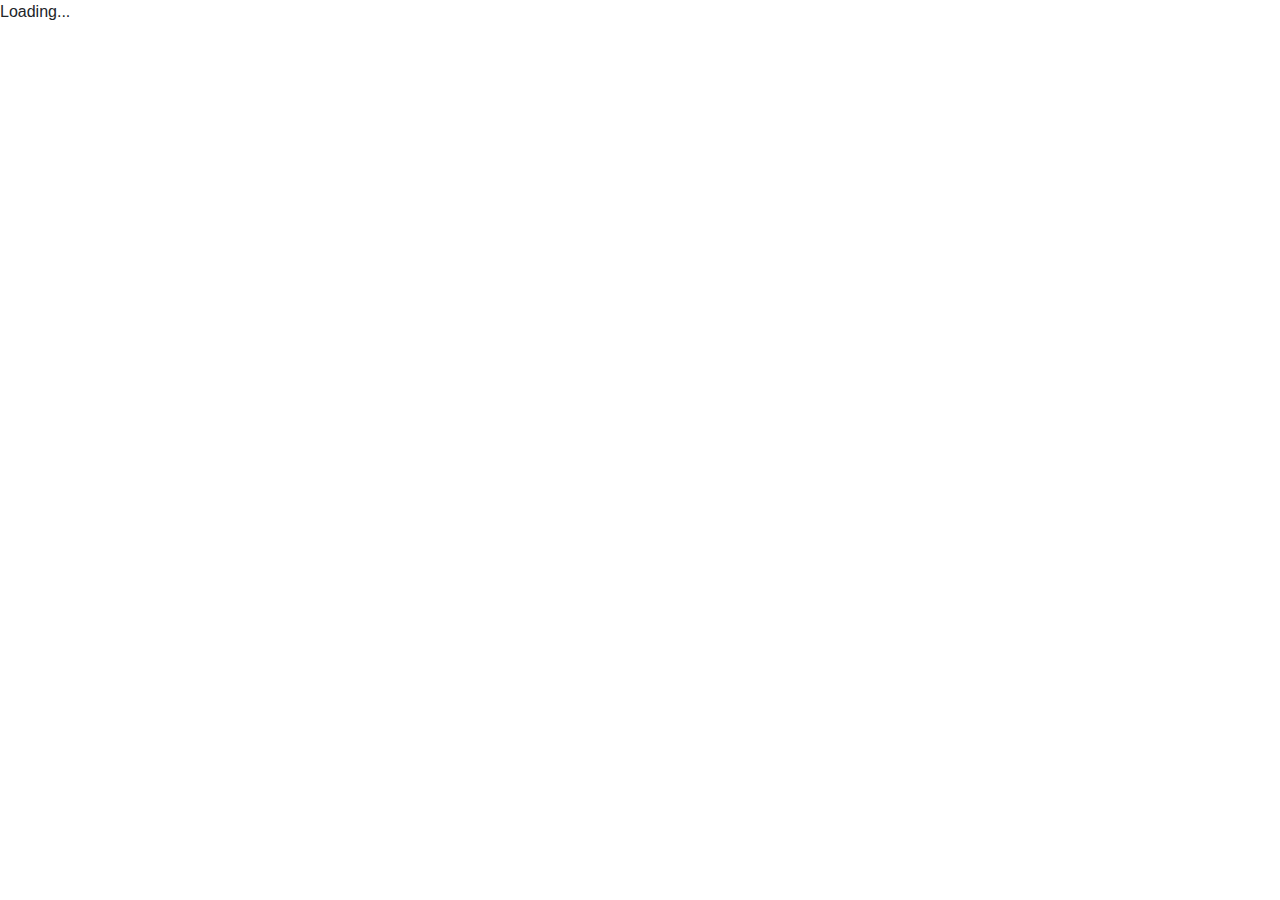
==== wwwroot/index.html @ cefef694 "Updates" ====
<!DOCTYPE html>
<html>

<head>
    <meta charset="utf-8" />
    <meta name="viewport" content="width=device-width, initial-scale=1.0, maximum-scale=1.0, user-scalable=no" />
    <title>PriceCalc Home</title>
    <base href="/" />
    <link href="css/bootstrap/bootstrap.min.css" rel="stylesheet" />
    <link href="css/app.css" rel="stylesheet" />
    <link href="PriceCalc Home.styles.css" rel="stylesheet" />
</head>

<body>
    <div id="app">Loading...</div>

    <div id="blazor-error-ui">
        An unhandled error has occurred.
        <a href="" class="reload">Reload</a>
        <a class="dismiss">🗙</a>
    </div>
    <script src="_framework/blazor.webassembly.js"></script>
</body>

</html>
---- wwwroot/css/app.css ----
﻿@import url('open-iconic/font/css/open-iconic-bootstrap.min.css');

html, body {
    font-family: 'Helvetica Neue', Helvetica, Arial, sans-serif;
}

a, .btn-link {
    color: #0366d6;
}

.btn-primary {
    color: #fff;
    background-color: #1b6ec2;
    border-color: #1861ac;
}

.content {
    padding-top: 1.1rem;
}

.valid.modified:not([type=checkbox]) {
    outline: 1px solid #26b050;
}

.invalid {
    outline: 1px solid red;
}

.validation-message {
    color: red;
}

#blazor-error-ui {
    background: lightyellow;
    bottom: 0;
    box-shadow: 0 -1px 2px rgba(0, 0, 0, 0.2);
    display: none;
    left: 0;
    padding: 0.6rem 1.25rem 0.7rem 1.25rem;
    position: fixed;
    width: 100%;
    z-index: 1000;
}

    #blazor-error-ui .dismiss {
        cursor: pointer;
        position: absolute;
        right: 0.75rem;
        top: 0.5rem;
    }

.blazor-error-boundary {
    background: url([data-uri]) no-repeat 1rem/1.8rem, #b32121;
    padding: 1rem 1rem 1rem 3.7rem;
    color: white;
}

    .blazor-error-boundary::after {
        content: "An error has occurred."
    }
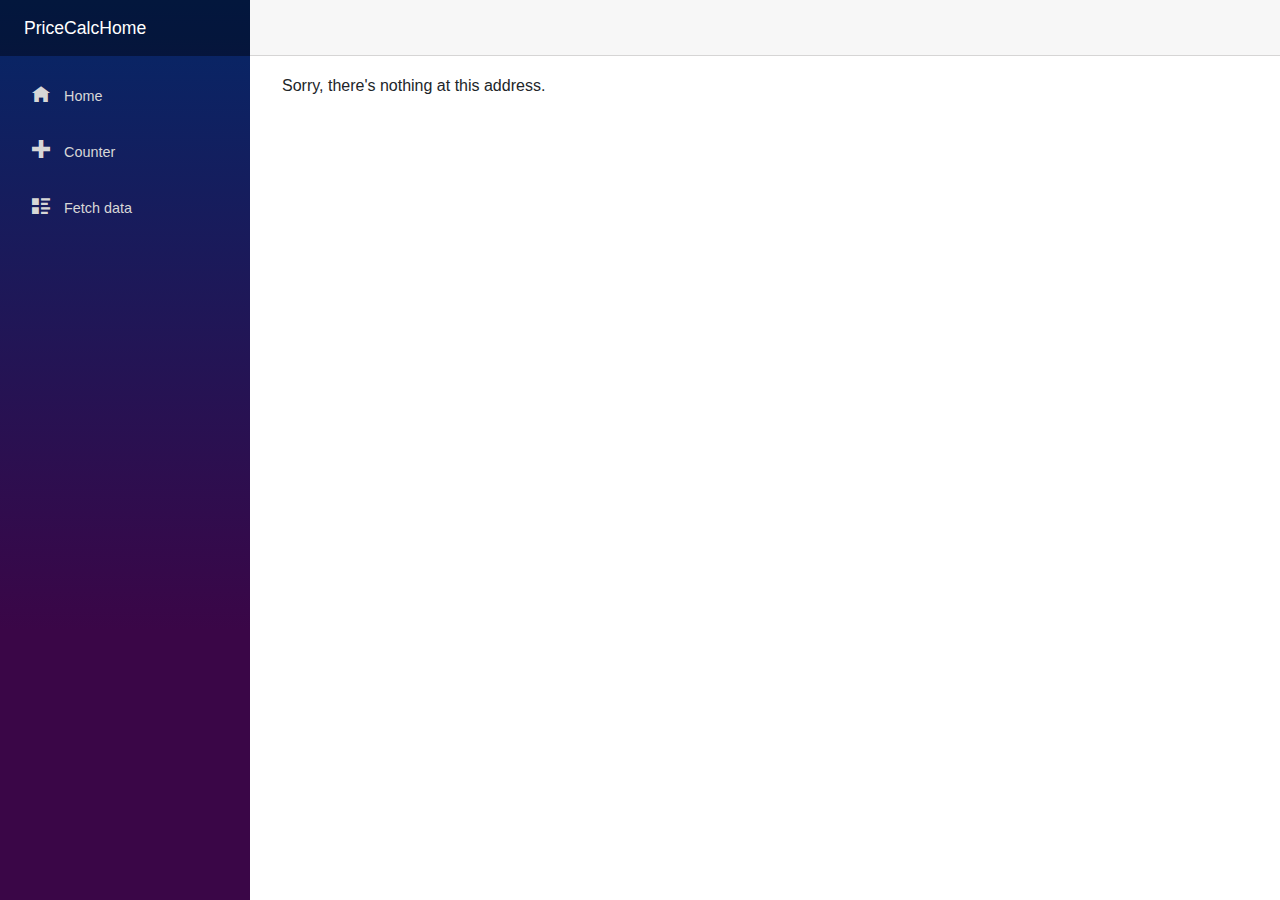
==== commit 4943c22a: "Finished Calculator example" ====
--- a/wwwroot/index.html
+++ b/wwwroot/index.html
@@ -4,11 +4,11 @@
 <head>
     <meta charset="utf-8" />
     <meta name="viewport" content="width=device-width, initial-scale=1.0, maximum-scale=1.0, user-scalable=no" />
-    <title>PriceCalc Home</title>
+    <title>PriceCalc</title>
     <base href="/" />
     <link href="css/bootstrap/bootstrap.min.css" rel="stylesheet" />
     <link href="css/app.css" rel="stylesheet" />
-    <link href="PriceCalc Home.styles.css" rel="stylesheet" />
+    <link href="PriceCalcHome.styles.css" rel="stylesheet" />
 </head>
 
 <body>
--- a/wwwroot/css/app.css
+++ b/wwwroot/css/app.css
@@ -48,13 +48,3 @@
         right: 0.75rem;
         top: 0.5rem;
     }
-
-.blazor-error-boundary {
-    background: url([data-uri]) no-repeat 1rem/1.8rem, #b32121;
-    padding: 1rem 1rem 1rem 3.7rem;
-    color: white;
-}
-
-    .blazor-error-boundary::after {
-        content: "An error has occurred."
-    }
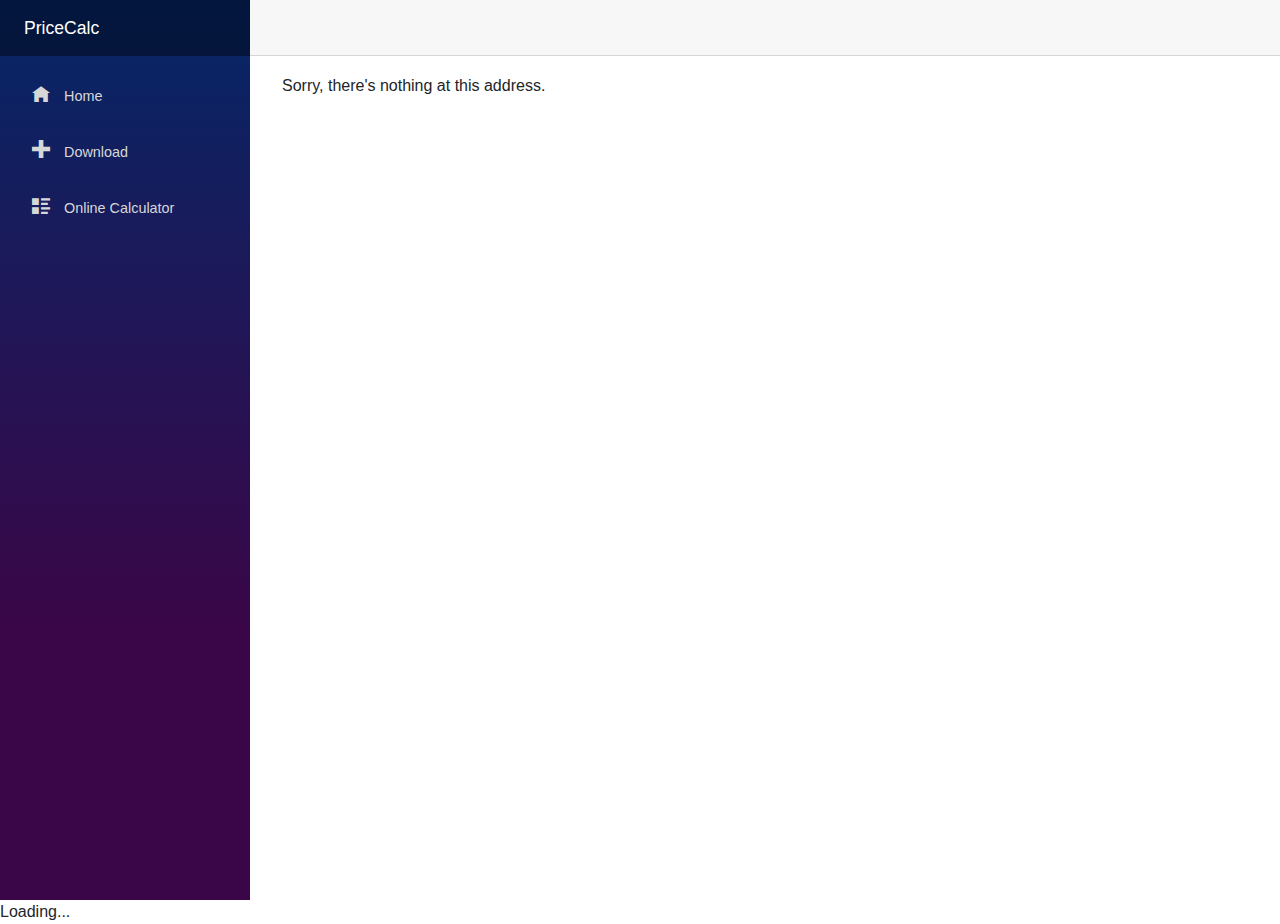
==== commit 4d8348d3: "Update index.html" ====
--- a/wwwroot/index.html
+++ b/wwwroot/index.html
@@ -12,7 +12,8 @@
 </head>
 
 <body>
-    <div id="app">Loading...</div>
+    <div id="app"></div>
+    <div id="app"> Loading...</div>
 
     <div id="blazor-error-ui">
         An unhandled error has occurred.
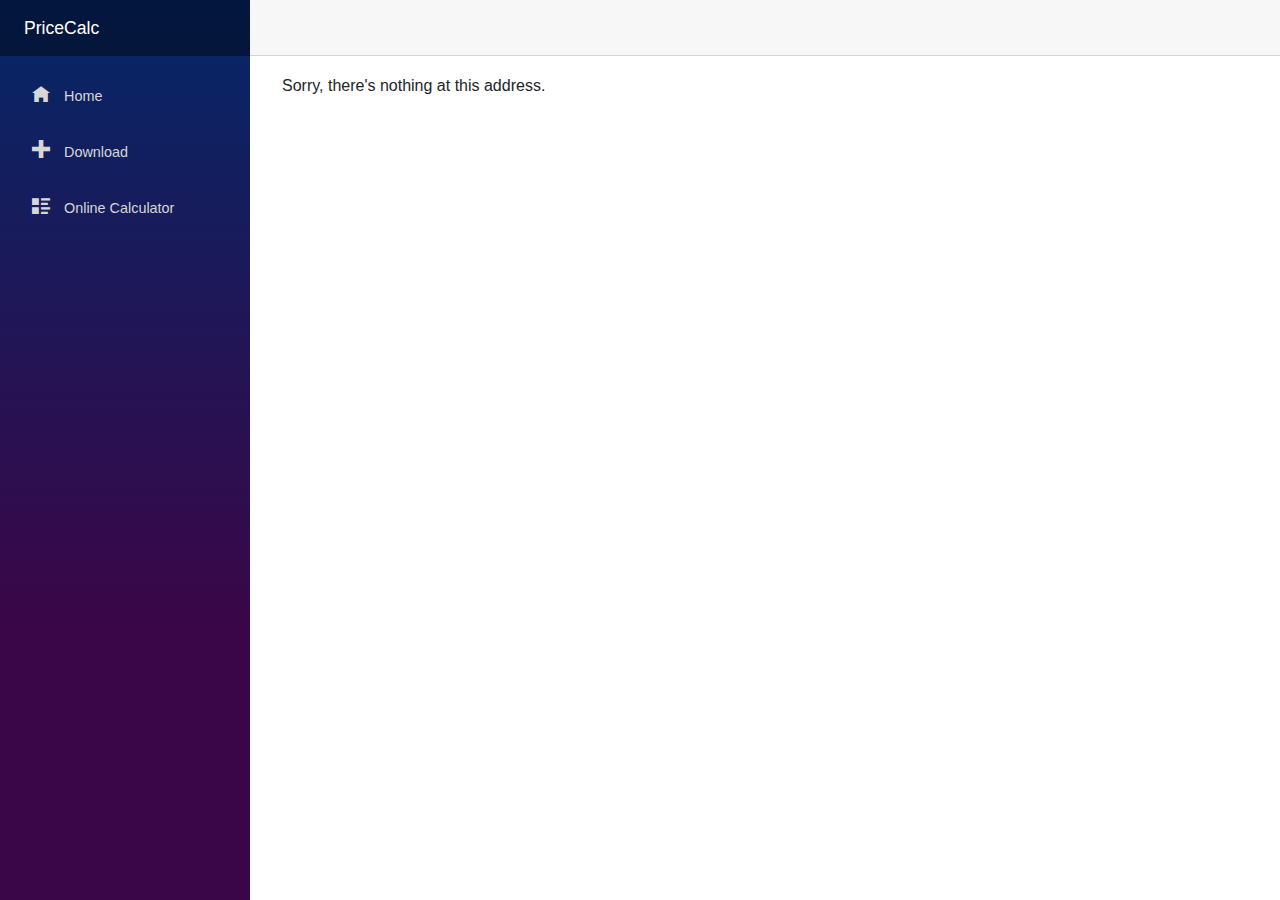
==== commit 7ac08d17: "Update index.html" ====
--- a/wwwroot/index.html
+++ b/wwwroot/index.html
@@ -12,8 +12,8 @@
 </head>
 
 <body>
-    <div id="app"></div>
-    <div id="app"> Loading...</div>
+    <div id="app"> 
+        Loading...</div>
 
     <div id="blazor-error-ui">
         An unhandled error has occurred.
